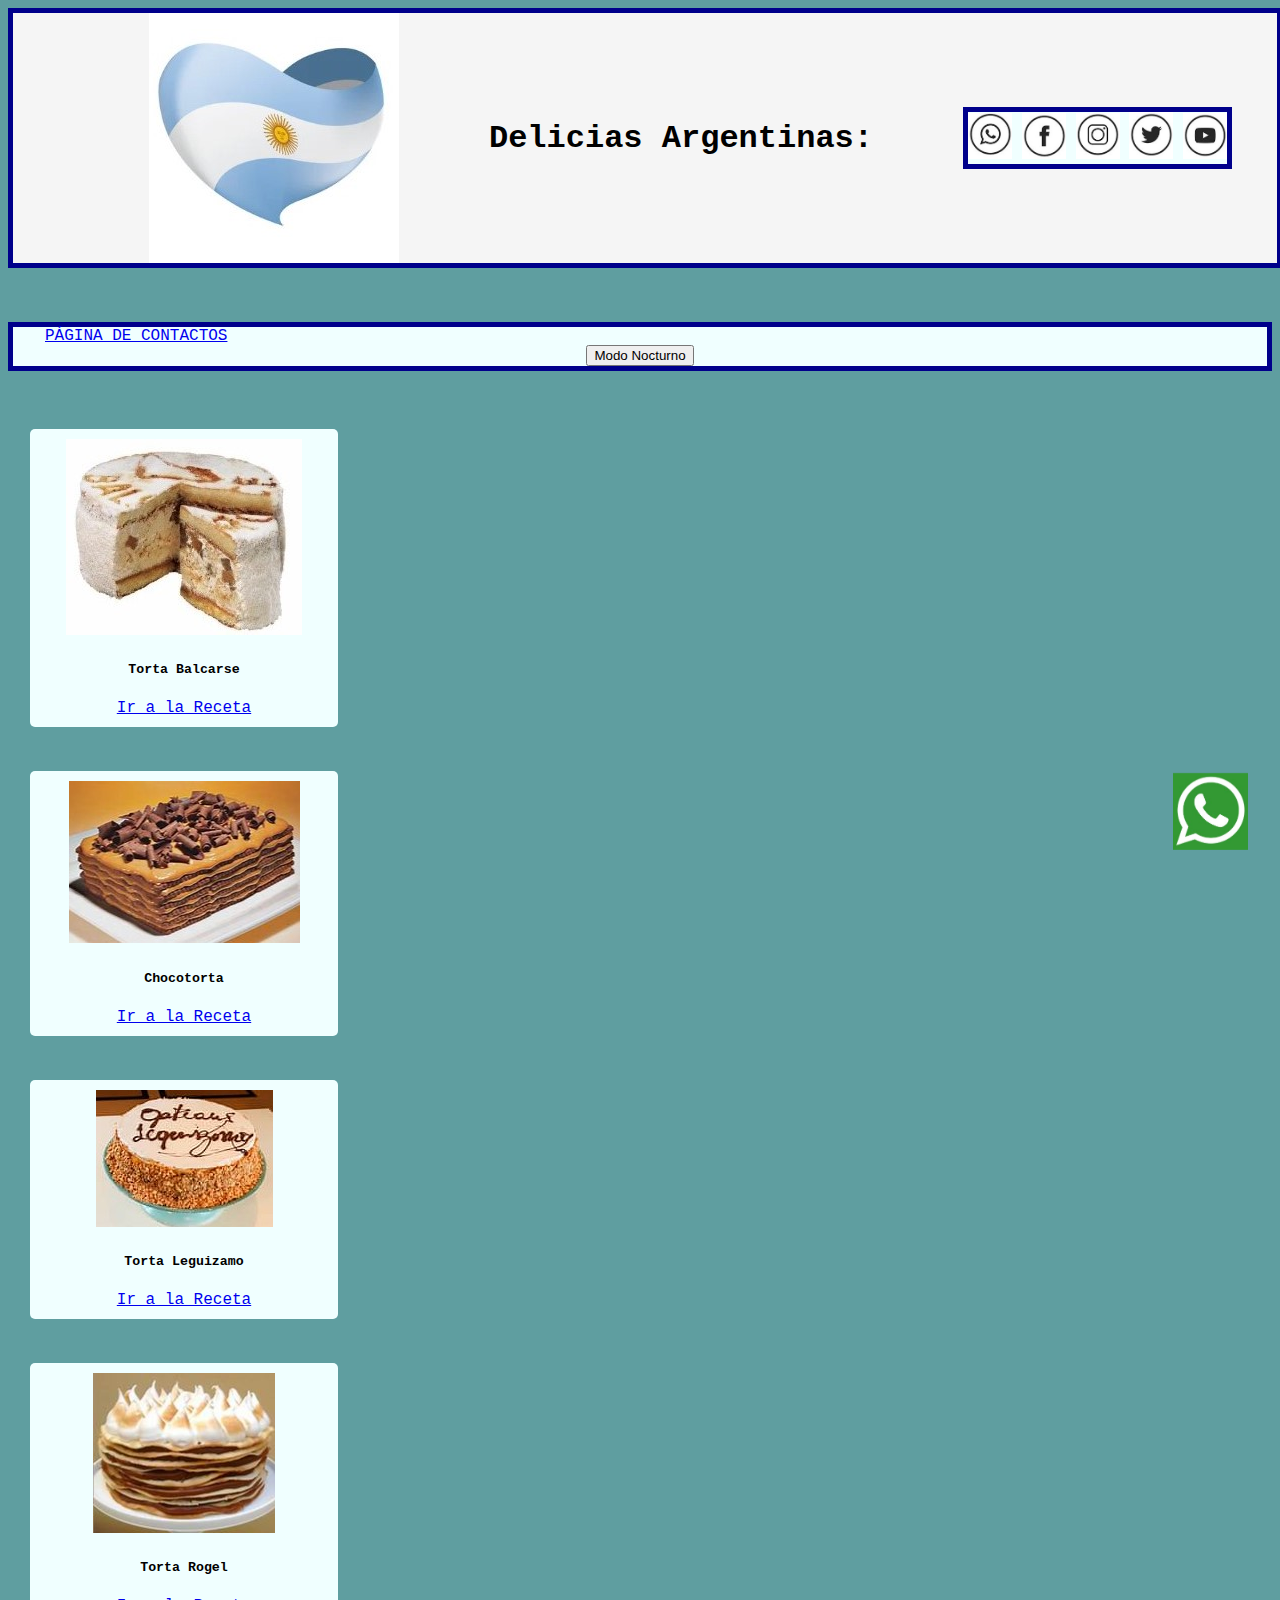
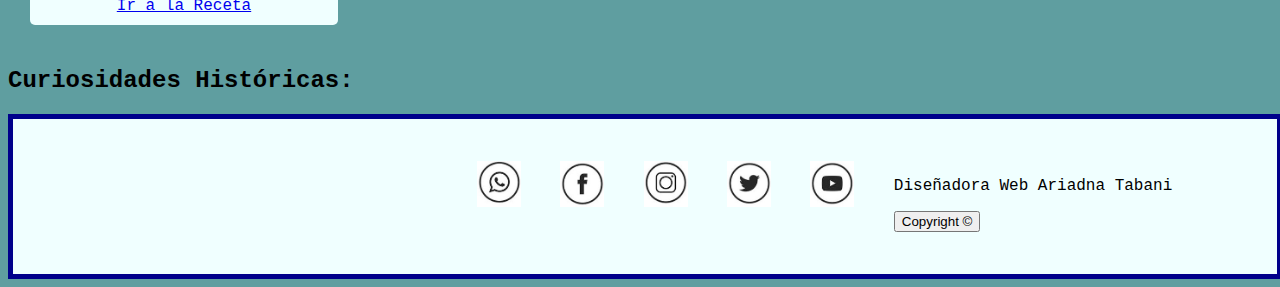
==== index.html @ 4c74f409 "Add files via upload" ====
<!DOCTYPE html>
<html lang="en">
<head>
    <meta charset="UTF-8">
    <meta http-equiv="X-UA-Compatible" content="IE=edge">
    <meta name="description" content="Delicias Argentinas">
    <meta name="keyworks" content="torta, imperial ruso, leguizamo, pasta frola, rogel">
    <meta name="autora" content="Ariadna Tabani"> 
    <meta name="viewport" content="width=device-width, initial-scale=1.0">
     <!-- CSS only -->
     <link href="https://cdn.jsdelivr.net/npm/bootstrap@5.2.3/dist/css/bootstrap.min.css" rel="stylesheet" integrity="sha384-rbsA2VBKQhggwzxH7pPCaAqO46MgnOM80zW1RWuH61DGLwZJEdK2Kadq2F9CUG65" crossorigin="anonymous">
     <link rel="stylesheet" href="./css/estilos.css">
     <title>Delicias Argentinas</title>
     <script>
        alert ("BIENVENIDOS!!!!!!")
     </script>

</head>

<body>
   
    <header>
        <div id="contenedorprincipal"></div>
        <img src="./imagen/logo arg.jpg" alt="logo">
        <h1>Delicias Argentinas:</h1>
        <nav>
            <a href="http://www.whatsapp.com" target="_blank"><img class="iconowhatsapp" src="./imagen/w.png" alt="iconowhatsapp"></a>
            <a href="http://www.facebook.com" target="_blank"><img class="iconofacebook" src="./imagen/face.png" alt="iconofacebook"></a>
            <a href="http://www.instagram.com" target="_blank"><img class="iconoinstagram" src="./imagen/ins.png" alt="iconoinstagram"></a>
            <a href="http://www.twitter.com" target="_blank"><img class="iconotwitter" src="./imagen/tt.png" alt="iconotwitter"></a>
            <a href="http://youtube.com" target="_blank"><img class="iconoyoutube" src="./imagen/yt.png" alt="iconoyoutube"></a>      

    </header>
   <br>
   <br>  
    <br>
    <nav >
        <a class="botóncontacto" href="contactos.html"  target="_blank" >PÁGINA DE CONTACTOS</a>
        <button onclick="cambiarfondo()">Modo Nocturno</button>
    </nav>
   
    <br>
    <br>

    <section>
        <div class="container">
            <div class="row">
                <div class="col-sm-12 col-md-6 col-lg-3">
                    <div class="card" style="width: 18rem;">
                        <center><img src="./imagen/balcarse.jpg" alt="Balcarse"></center>
                        <div class="card-body">
                          <center><h5 class="card-title">Torta Balcarse</h5></center>
                          <center><a href="https://cocinerosargentinos.com/pasteleria/torta-balcarce" class="btn btn-primary">Ir a la Receta</a></center>
                        </div>
                </div>

                <div class="col-sm-12 col-md-6 col-lg-3">
                    <div class="card" style="width: 18rem;">
                        <center><img src="./imagen/choco.jpg" alt="chocotorta-argentina"></center>
                        <div class="card-body">
                          <center><h5 class="card-title">Chocotorta</h5></center>
                          <center><a href="https://cocinerosargentinos.com/postres/chocotorta-recargada-una-verdadera-delicia-para-compartir" class="btn btn-primary">Ir a la Receta</a></center>
                        </div>
                </div>

                <div class="col-sm-12 col-md-6 col-lg-3">
                    <div class="card" style="width: 18rem;">
                        <center><img src="./imagen/leguizamo.jpg" alt="Torta Leguizamo"></center>
                        <div class="card-body">
                          <center><h5 class="card-title">Torta Leguizamo</h5></center>
                          <center><a href="https://cocinerosargentinos.com/postres/torta-leguizamo" class="btn btn-primary">Ir a la Receta</a></center>
                        </div>
                </div>

                <div class="col-sm-12 col-md-6 col-lg-3">
                    <div class="card" style="width: 18rem;">
                        <center><img src="./imagen/rogel.jpg" alt="Torta leguizamo"></center>
                        <div class="card-body">
                          <center><h5 class="card-title">Torta Rogel</h5></center>
                          <center><a href="https://cocinerosargentinos.com/pasteleria/rogel-2" class="btn btn-primary">Ir a la Receta</a></center>
                        </div>
                        
            </div>
    
        </div>
    </div>
       
    </section>

    <section class="curiosidades historicas"> 
        <h2>Curiosidades Históricas:</h2>
        
        <a href="https://www.clarin.com/gourmet/secretos-recetas-5-tortas-argentinas_0_UY2dyujgI.html"></a>
    </section>
   
    <footer>
        <div class="contenedor">
                <iframe src="https://www.google.com/maps/embed?pb=!1m18!1m12!1m3!1d3398.792703940614!2d-60.69402780000001!3d-31.584732!2m3!1f0!2f0!3f0!3m2!1i1024!2i768!4f13.1!3m3!1m2!1s0x95b5073c3c9a39d5%3A0x1f7b7d47a09f00af!2s4%20de%20Enero%208932%2C%20Santa%20Fe!5e0!3m2!1ses-419!2sar!4v1670449999687!5m2!1ses-419!2sar" width="150" height="150" style="border:0;" allowfullscreen="" loading="lazy" referrerpolicy="no-referrer-when-downgrade"></iframe>
            </div>
            <div class="redessociales">
             
                <a href="http://www.whatsapp.com" target="_blank"><img class="iconowhatsapp" src="./imagen/w.png" alt="iconowhatsapp"></a>
                <a href="http://www.facebook.com" target="_blank"><img class="iconofacebook" src="./imagen/face.png" alt="iconofacebook"></a>
                <a href="http://www.instagram.com" target="_blank"><img class="iconoinstagram" src="./imagen/ins.png" alt="iconoinstagram"></a>
                <a href="http://www.twitter.com" target="_blank"><img class="iconotwitter" src="./imagen/tt.png" alt="iconotwitter"></a>
               <a href="http://youtube.com" target="_blank"><img class="iconoyoutube" src="./imagen/yt.png" alt="iconoyoutube"></a>
            
            <div class="autora">
                <p>Diseñadora Web Ariadna Tabani</p>
                <button class="autora" onclick="copyright">Copyright ©</button>
            </div>
        </div>
       
    </footer>
    
    <img class="iconowhats"  src="./imagen/whats.png" alt="iconowhats">
 <!-- JavaScript Bundle with Popper -->
<script src="https://cdn.jsdelivr.net/npm/bootstrap@5.2.3/dist/js/bootstrap.bundle.min.js" integrity="sha384-kenU1KFdBIe4zVF0s0G1M5b4hcpxyD9F7jL+jjXkk+Q2h455rYXK/7HAuoJl+0I4" crossorigin="anonymous"></script>

<script src="./javascript.js"></script>
 
    
</body>


</html>
---- css/estilos.css ----
body {
    font-family: 'Courier New', Courier, monospace;
    background-color: cadetblue;
}
#contenedorprincipl{
    width: 100%;
    background-color: azure;
    display: flex;
}

.principal {
    width: 100%;
    height: auto;
    color: darkblue;
    font-size: 55px;
    font-weight: bolder;
    font-style: italic;
    text-decoration: underline;
    text-align: center;
    display: flex;
    flex-direction: row;
    justify-content: space-around;
    flex-flow: wrap;
}
.botóncontacto{
    width: 55%;
    display: flex;
    flex-direction: row;
    flex-flow: wrap;
    margin-left: 32px;
}
a:hover {
    color: chartreuse;
    font-family: 'Anton', sans-serif;
    font-size: 22px;
}
.botónindex{
    width: 55%;
    display: flex;
    flex-direction: row;
    flex-flow: wrap;
    margin-left: 32px;

}
a:hover {
    color: chartreuse;
    font-family: 'Anton', sans-serif;
    font-size: 22px;
}


.recetas {
   width: 100%;
    height: auto;
    font-size: 22px;
    display: flex;
    flex-direction: row;
    justify-content: space-around;
    flex-flow: wrap;
}
#contenido {
    width: 950px;
    height: 950px;
    background-color: gray;
    margin-top: 10px;
    margin-bottom: 22px;
    float: left;
    overflow-x: auto;
}

header {
    width: 100%;
    height: auto;
    background-color: whitesmoke;
    display: flex;
    flex-direction: row;
    justify-content: space-around;
    align-items: center;
    flex-flow: wrap;
    border: 5px darkblue solid;

}
.logo {
    display: flex;
    align-items: center;
}
.logo img {
    height: 100px;
    margin-right: 10px;
}

nav{
    background-color: azure;
    border: 5px darkblue solid;
    text-align: center;
}

.iconowhats {width: 75px;
position: fixed;
bottom: 50px;
right: 32px;
}
.container {
    width: 100%;
    height: auto;
    display: flex;
    overflow: hidden;
}
.row {
    display: flex;
    justify-content: center;
}
.card {
    width: 33.33%;
    padding: 10px;
    margin: 22px;
    justify-content: center;
    align-items: center;
    border-radius: 5px;
    background-color: azure;
    box-shadow: 0px 1px 10px rgba(red, green, blue, alpha);
    display: inline-block;
    flex-direction: row;
    -webkit-border-radius: 5px;
    -moz-border-radius: 5px;
    -ms-border-radius: 5px;
    -o-border-radius: 5px;
}
.curiosidadeshistoricas{
    background-color: azure;
    border: 5px darkblue solid;
    text-align: center; 
}

footer {
   width: 100%;
    height: auto;
    background-color: azure;
    color: black;
    font: bolder;
    display: flex;
    flex-direction: row;
    justify-content: space-around;
    align-items: center;
    flex-flow: wrap;
    border: 5px darkblue solid;
}
.contenedorprincipal {
    flex-direction: row;
}
.redessociales {
    width: 100%;
    height: auto;
    display: flex;
    justify-content: right;
    justify-content: space-between;
    flex-flow: wrap;
}
.iconofacebook {width: 44px;}
.iconoinstagram {width: 44px;}
.iconotwitter {width: 44px;}
.iconowhatsapp {width: 44px;}
.iconoyoutube {width: 44px;}
a:hover {
    width: 2%;
}

.redessociales {
    width: 55%;
    display: flex;
    flex-direction: row;
    flex-flow: wrap;
}
a:hover {
    color: chartreuse;
}
.iralindex {
    width: 55%;
    display: flex;
    flex-direction: row;
    flex-flow: wrap;
    font-family: 'Rubik 80s Fade', cursive;
   font-size: 22px;

}
a:hover {
    color: chartreuse;
    
}
@media screen and (max-width: 960px) {
    #contenido {
        width: 100%;
    }
    #videosymapa {
        width: 100%;
    }
}
@media (max-width:600px){
    body {
        background-color: cadetblue;
    }
}
@media (max-width: 600px){
    .principal {
        color: blue;
        background-color: azure;
    }
}
@media (max-width: 600px) {
    .logo {
        display: none;
    }
}
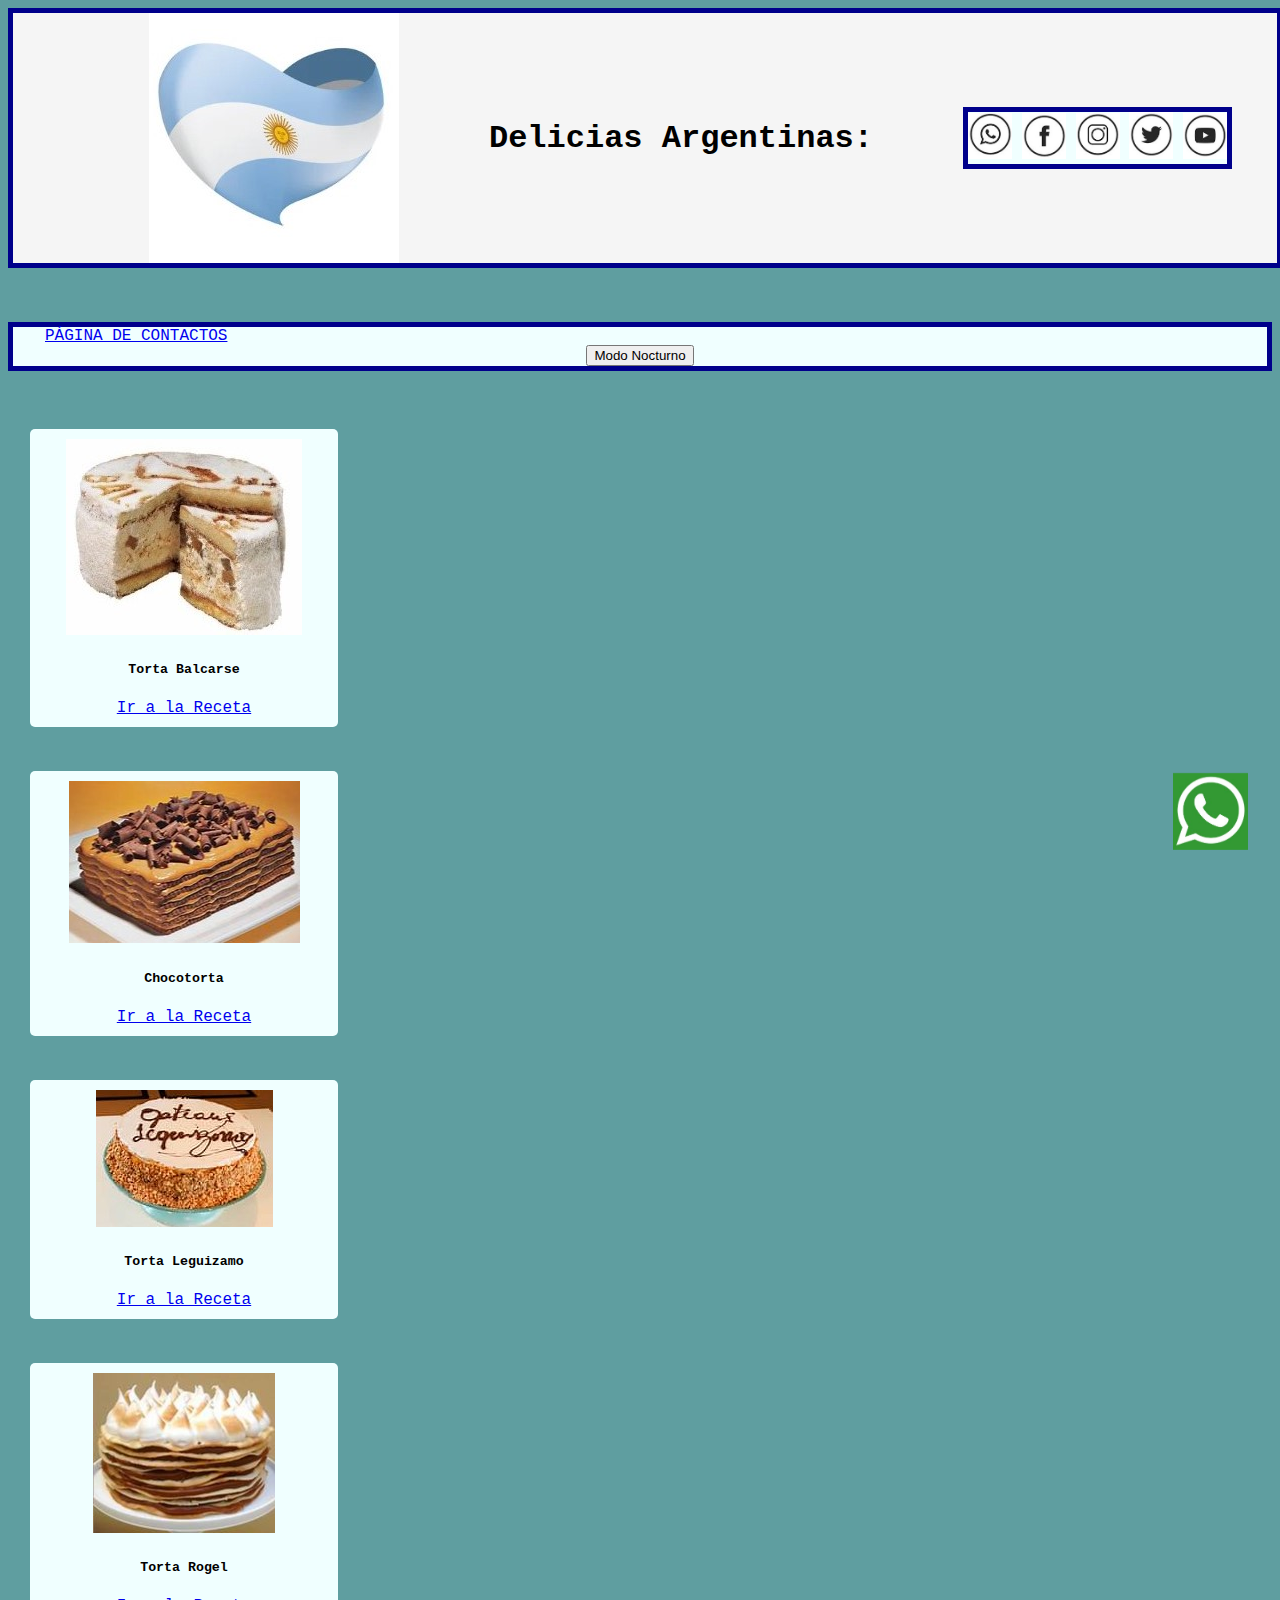
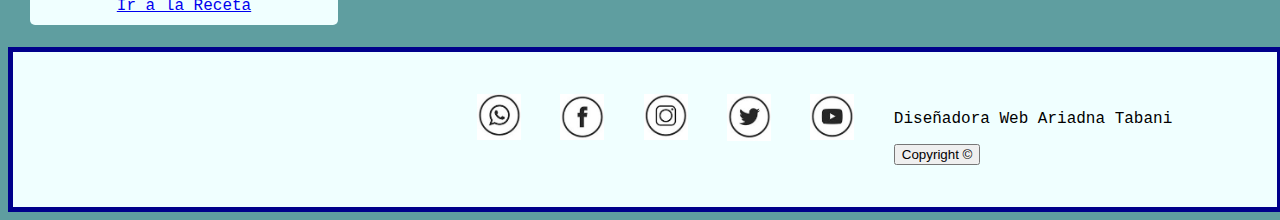
==== commit 5abd449b: "Update index.html" ====
--- a/index.html
+++ b/index.html
@@ -5,7 +5,6 @@
     <meta http-equiv="X-UA-Compatible" content="IE=edge">
     <meta name="description" content="Delicias Argentinas">
     <meta name="keyworks" content="torta, imperial ruso, leguizamo, pasta frola, rogel">
-    <meta name="autora" content="Ariadna Tabani"> 
     <meta name="viewport" content="width=device-width, initial-scale=1.0">
      <!-- CSS only -->
      <link href="https://cdn.jsdelivr.net/npm/bootstrap@5.2.3/dist/css/bootstrap.min.css" rel="stylesheet" integrity="sha384-rbsA2VBKQhggwzxH7pPCaAqO46MgnOM80zW1RWuH61DGLwZJEdK2Kadq2F9CUG65" crossorigin="anonymous">
@@ -86,12 +85,6 @@
     </div>
        
     </section>
-
-    <section class="curiosidades historicas"> 
-        <h2>Curiosidades Históricas:</h2>
-        
-        <a href="https://www.clarin.com/gourmet/secretos-recetas-5-tortas-argentinas_0_UY2dyujgI.html"></a>
-    </section>
    
     <footer>
         <div class="contenedor">
@@ -123,4 +116,4 @@
 </body>
 
 
-</html>+</html>
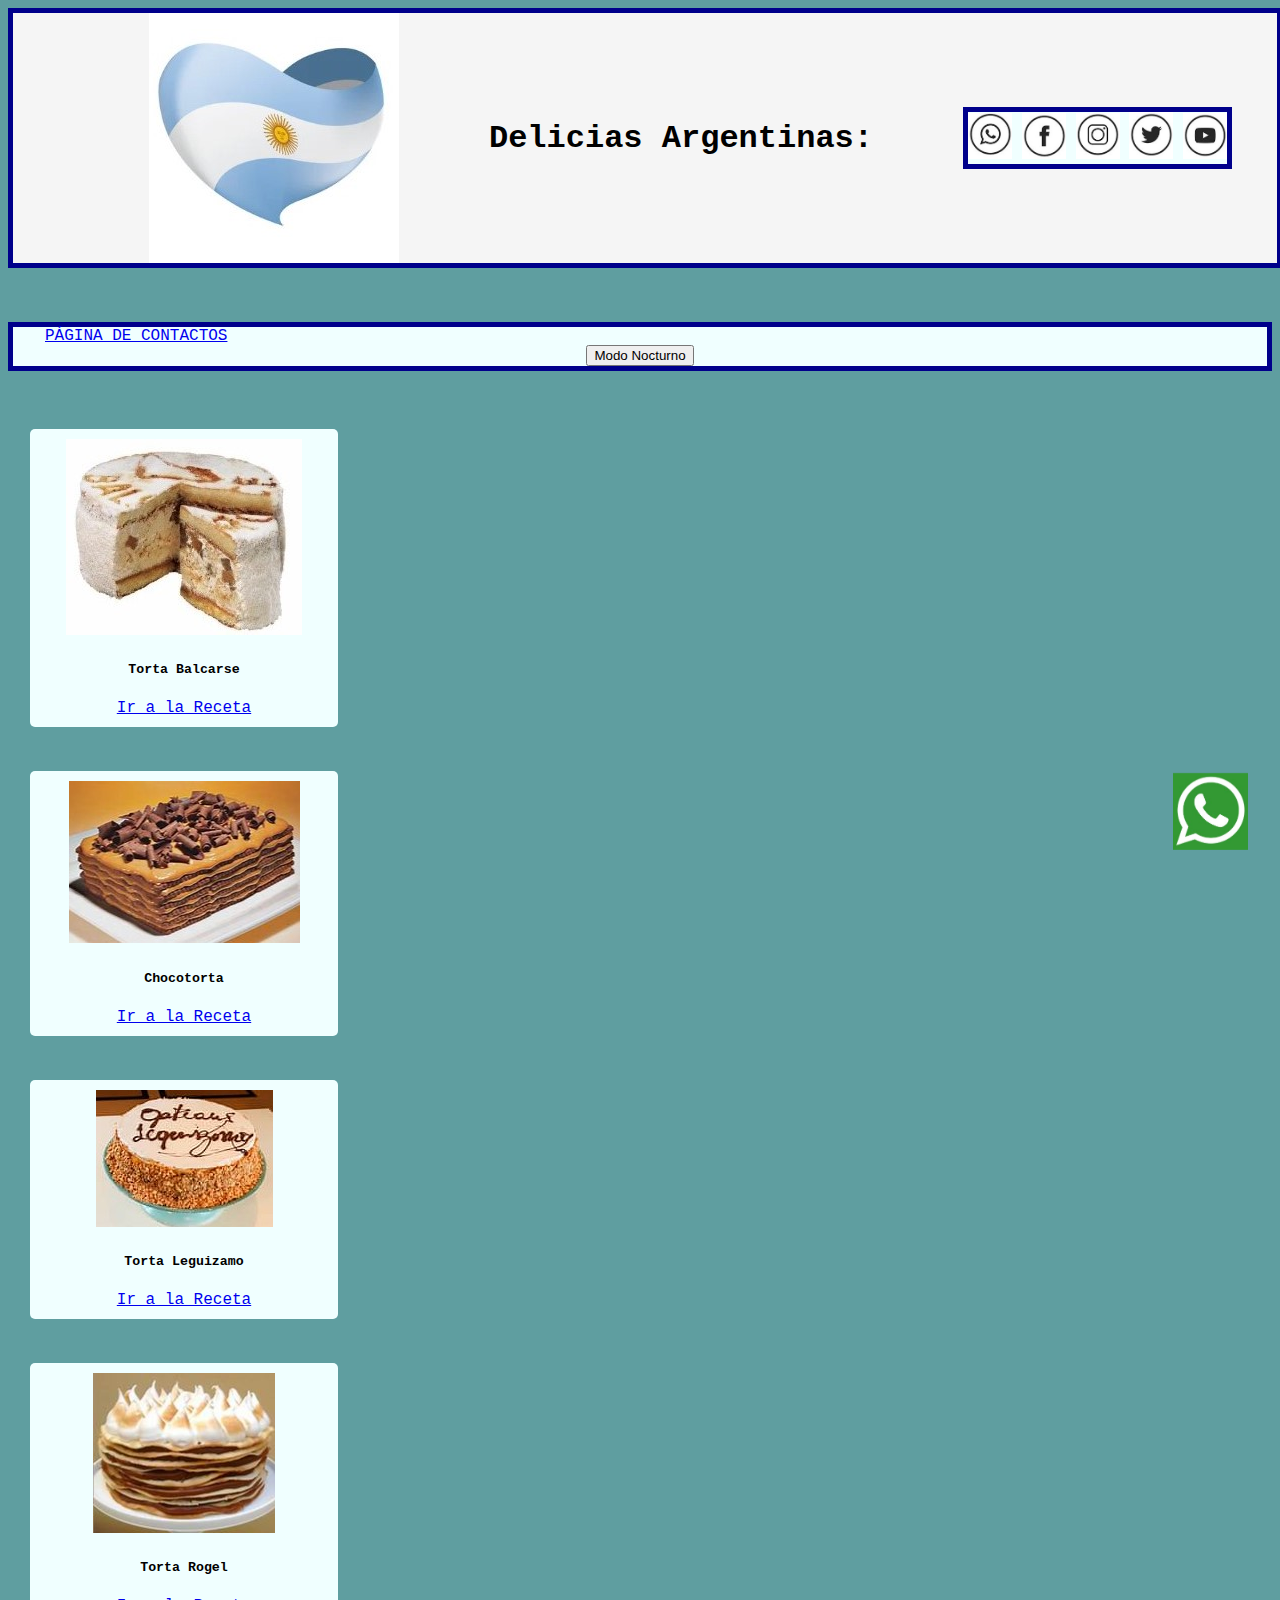
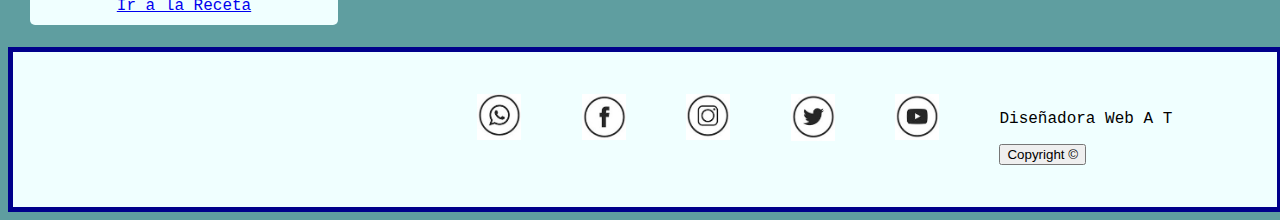
==== commit baf1abcf: "Update index.html" ====
--- a/index.html
+++ b/index.html
@@ -99,7 +99,7 @@
                <a href="http://youtube.com" target="_blank"><img class="iconoyoutube" src="./imagen/yt.png" alt="iconoyoutube"></a>
             
             <div class="autora">
-                <p>Diseñadora Web Ariadna Tabani</p>
+                <p>Diseñadora Web A T</p>
                 <button class="autora" onclick="copyright">Copyright ©</button>
             </div>
         </div>
